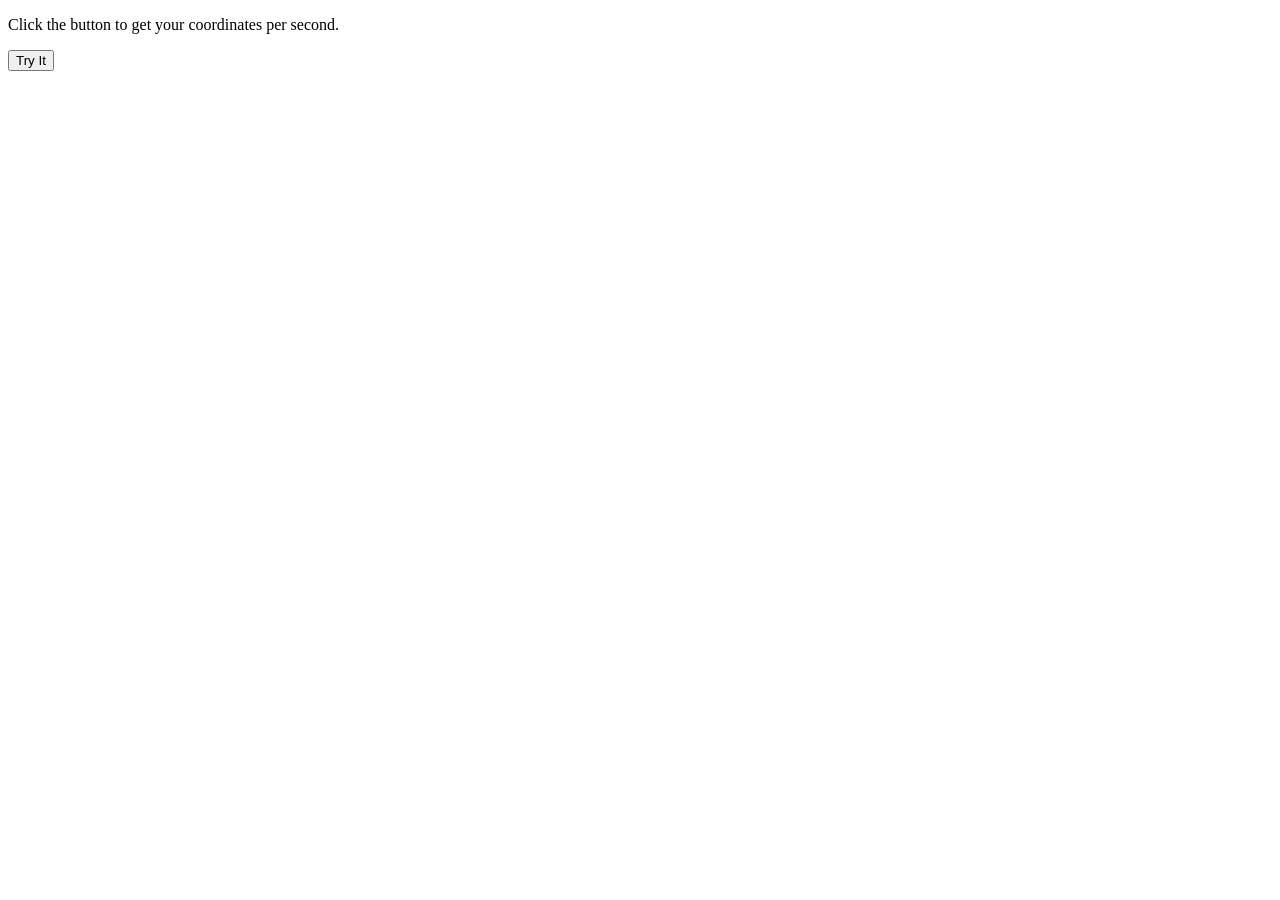
==== templates/gps.html @ 3cb4a59c "test remove audio" ====
<!DOCTYPE html>
<html>
<body>

<p>Click the button to get your coordinates per second.</p>

<button onclick="repeat()">Try It</button>

<p id="demo"></p>

<script>
var x = document.getElementById("demo");

function repeat() {
    setInterval(getLocation, 1000);
}

function getLocation() {
  if (navigator.geolocation) {
    navigator.geolocation.watchPosition(showPosition);
  } else { 
    x.innerHTML = "Geolocation is not supported by this browser.";
  }
}
    
function showPosition(position) {
    x.innerHTML="Lat: " + position.coords.latitude + 
    "<br>Lon: " + position.coords.longitude +
    "<br>Acc:" + position.coords.accuracy +
    "<br>Speed:" + position.coords.speed +
    "<br>Clock:" + position.timestamp;
}
</script>

</body>
</html>
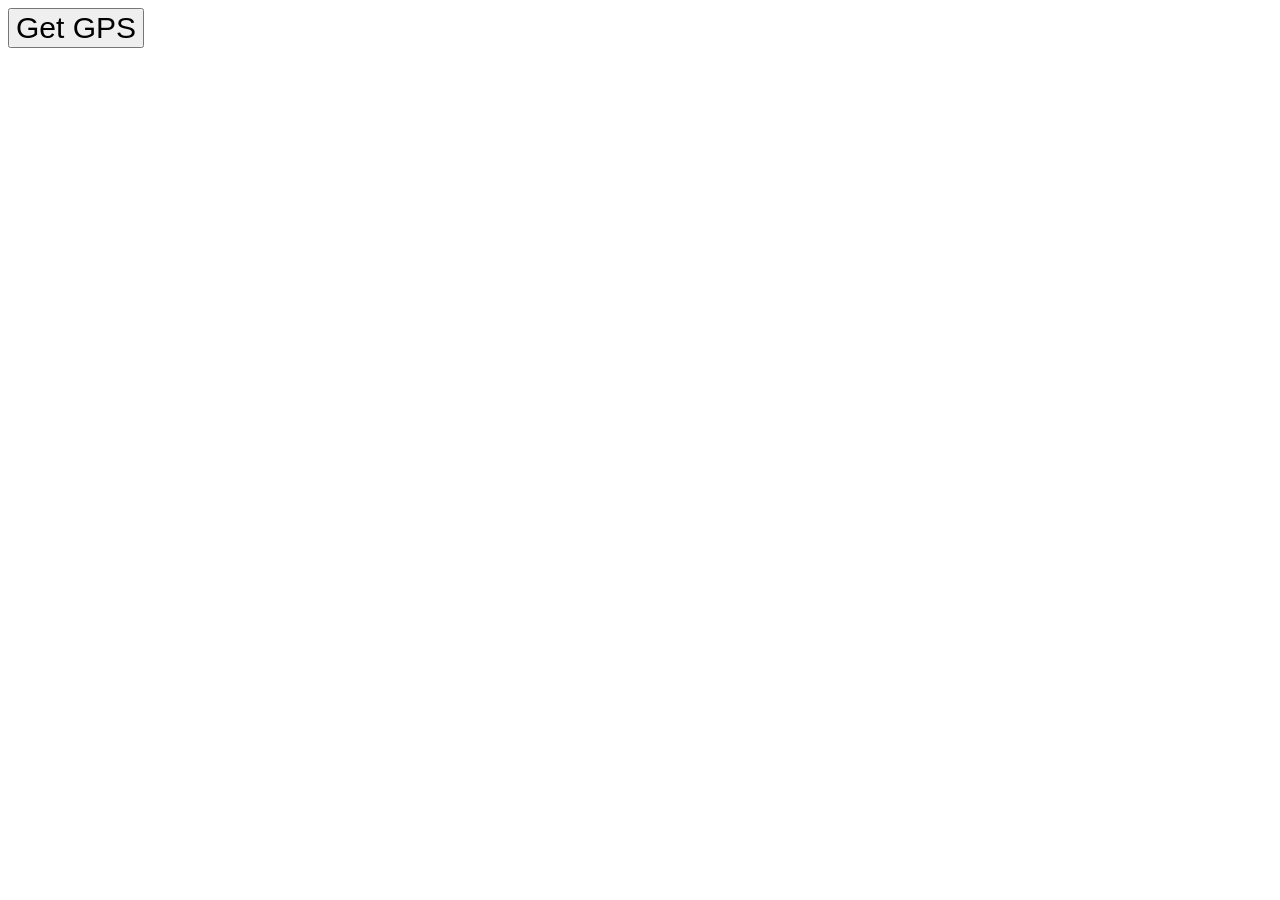
==== commit 398d78c3: "update" ====
--- a/templates/gps.html
+++ b/templates/gps.html
@@ -2,11 +2,9 @@
 <html>
 <body>
 
-<p>Click the button to get your coordinates per second.</p>
+<button onclick="repeat()" style="font-size:30px; ">Get GPS</button>
 
-<button onclick="repeat()">Try It</button>
-
-<p id="demo"></p>
+<p id="demo" style="font-size:30px; "></p>
 
 <script>
 var x = document.getElementById("demo");
@@ -26,10 +24,19 @@
 function showPosition(position) {
     x.innerHTML="Lat: " + position.coords.latitude + 
     "<br>Lon: " + position.coords.longitude +
-    "<br>Acc:" + position.coords.accuracy +
-    "<br>Speed:" + position.coords.speed +
-    "<br>Clock:" + position.timestamp;
+    "<br>Acc: " + position.coords.accuracy +
+    "<br>Speed: " + position.coords.speed + " m/s\t" + (3.6 * position.coords.speed) + " km/h" +
+    "<br>Altitude: " + position.coords.altitude +
+    "<br>Altitude Acc: " + position.coords.altitudeAccuracy +
+    "<br>Timestamp :" + position.coords.timestamp + 
+    "<br>Degrees clockwise from North: " + position.coords.heading;
 }
+
+
+
+
+
+
 </script>
 
 </body>
